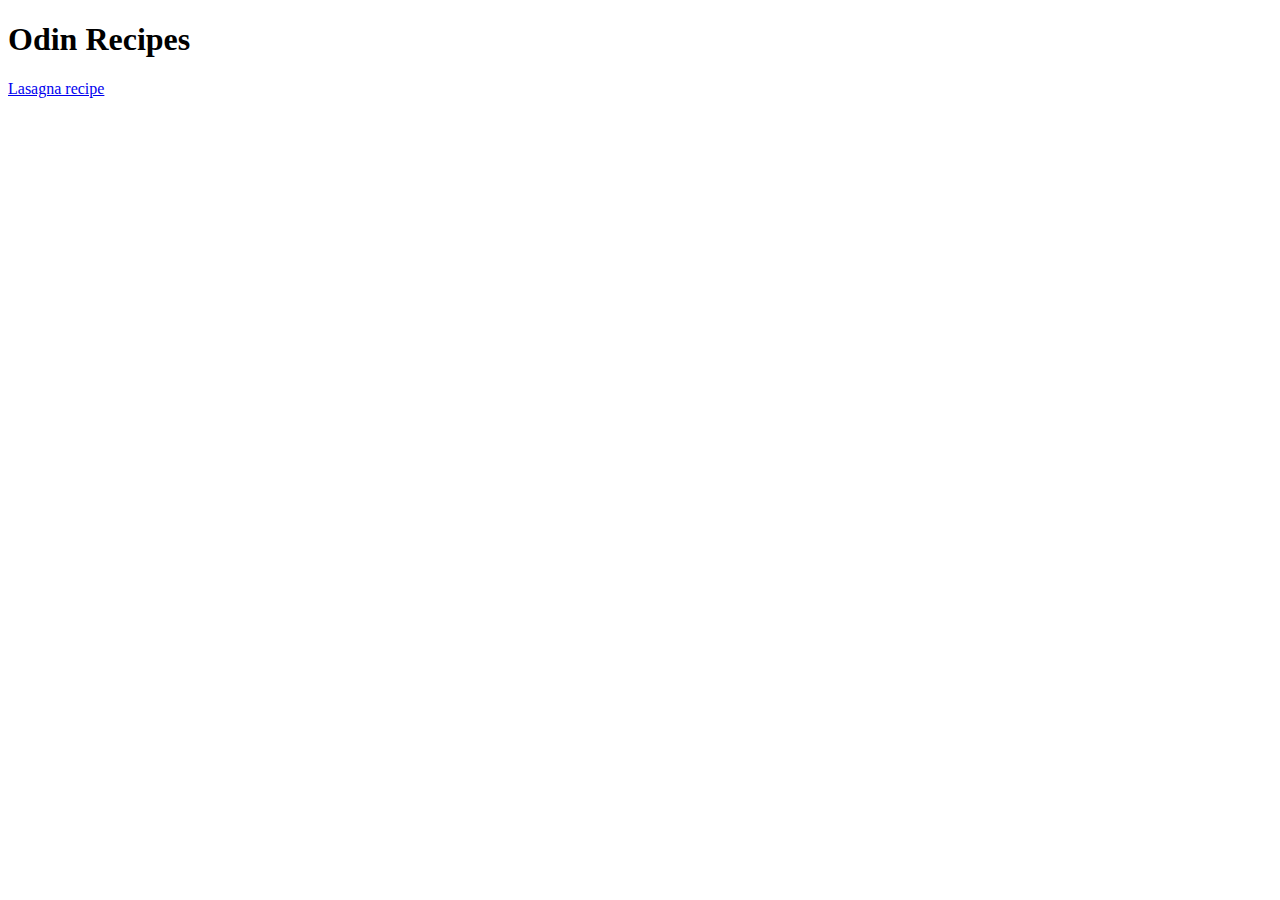
==== index.html @ 90c40eb9 "+lasgna+index" ====
<!DOCTYPE html>
<html lang="en">
    <head>
        <title>
            Recipes
        </title>
        <meta charset="UTF-8">    
    </head>
    <body>
        <h1>Odin Recipes</h1>
        <a href="recipes/lasagna.html">
            Lasagna recipe
        </a>    </body>
</html>
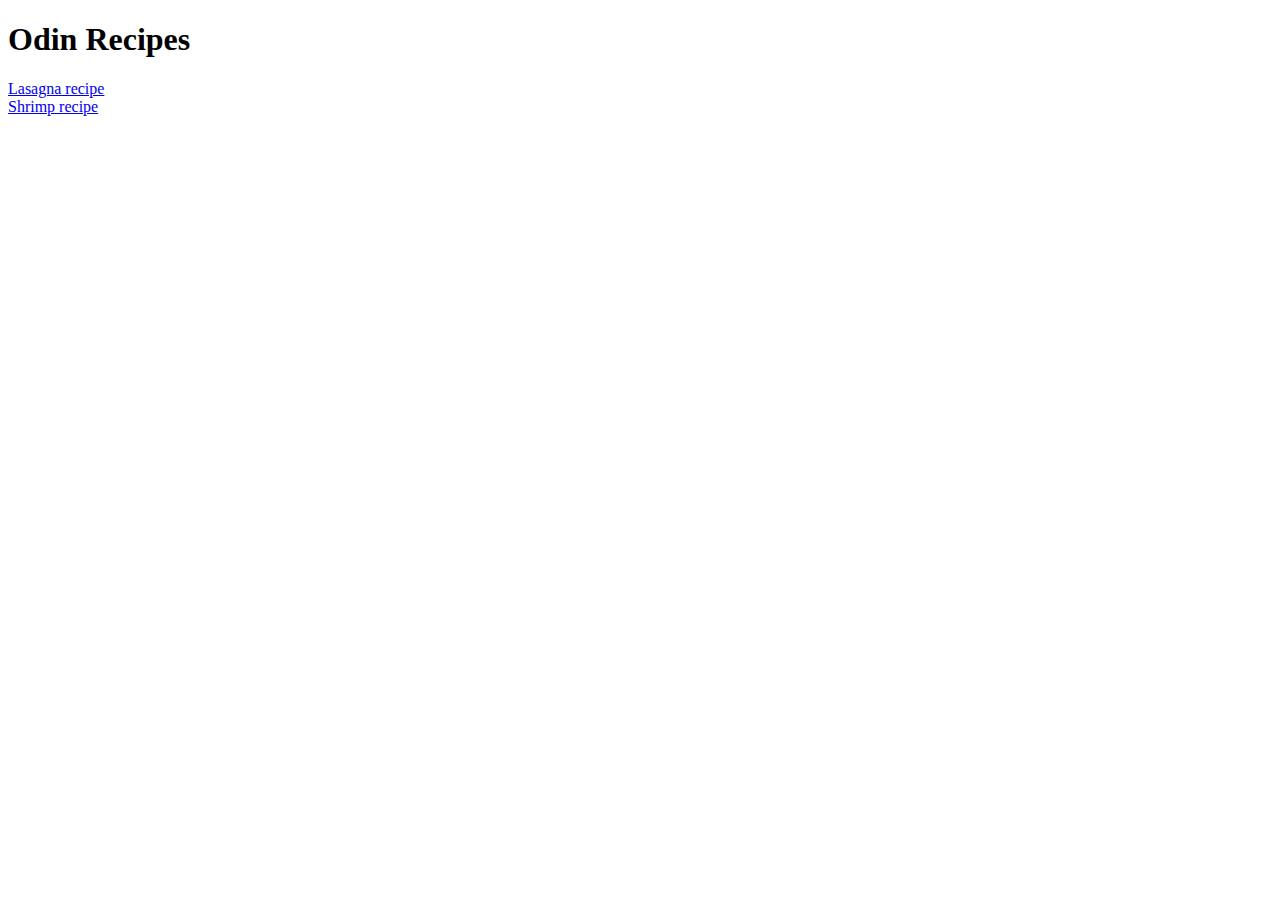
==== commit cd614546: "+shrimp+css" ====
--- a/index.html
+++ b/index.html
@@ -10,5 +10,7 @@
         <h1>Odin Recipes</h1>
         <a href="recipes/lasagna.html">
             Lasagna recipe
-        </a>    </body>
+        </a> <br>
+        <a href="recipes/shrimp.html"> Shrimp recipe</a>    
+    </body>
 </html>